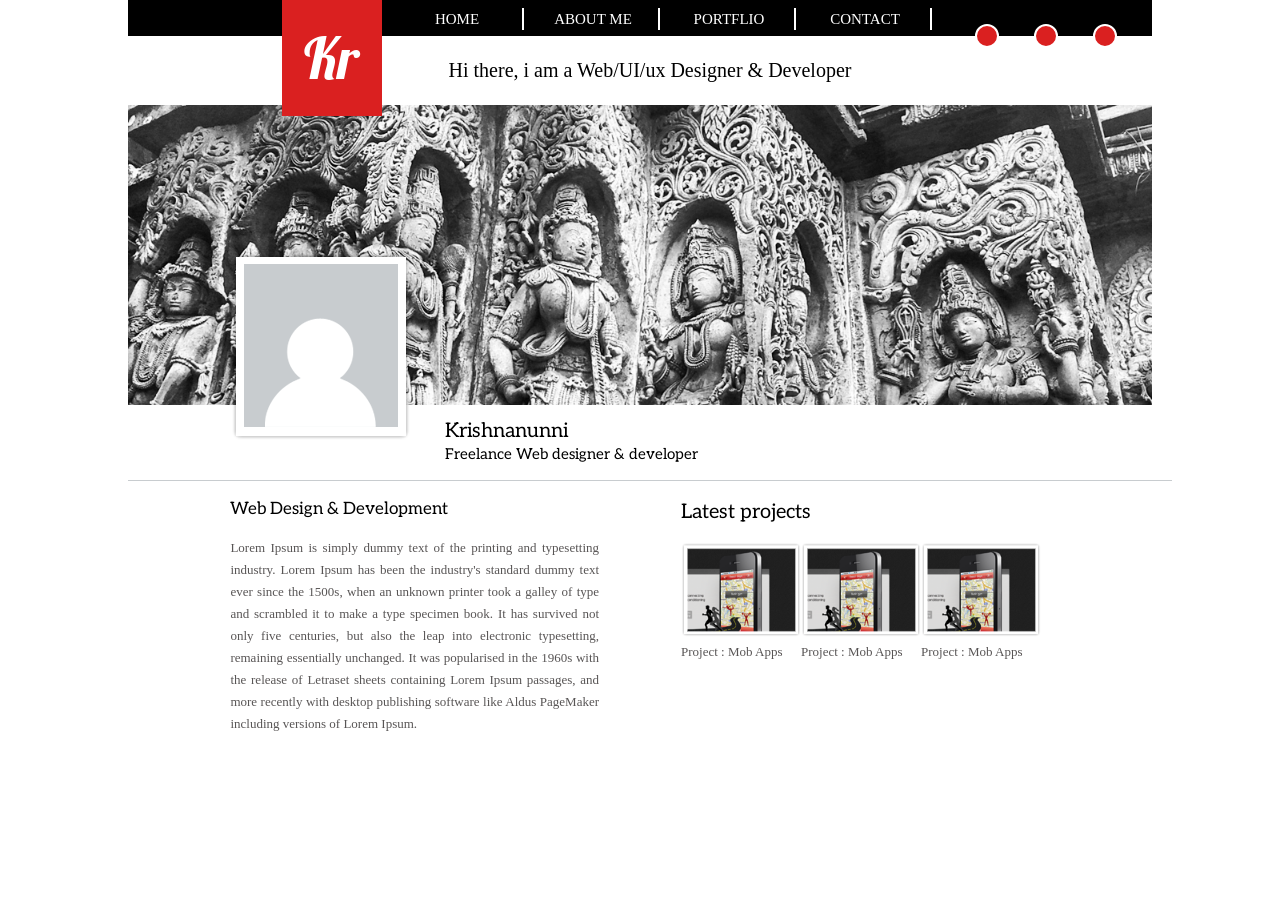
==== index.html @ 8aa26623 "version 1024px" ====
<!DOCTYPE html>
<html>
<head>
    <meta charset="utf-8" />
    <meta http-equiv="X-UA-Compatible" content="IE=edge">
    <title>Page Title</title>
    <meta name="viewport" content="width=device-width, initial-scale=1">
    <link rel="stylesheet" type="text/css" media="screen" href="css/normalize.css" />
    <link rel="stylesheet" type="text/css" media="screen" href="css/main.css" />
    
    <link href="https://fonts.googleapis.com/css?family=Lobster" rel="stylesheet">
    <link href="https://fonts.googleapis.com/css?family=Aleo" rel="stylesheet">
    <script src="main.js"></script>
</head>
<body>
    <div class="wrapper">
        <header>
            <div class="header-top">
                    <div class="logo"><H2>Kr</H2></div>
                    <nav>
                        <ul>
                            <li><a href="">Home</a></li>
                            <li><a href="">About me</a></li>
                            <li><a href="">Portflio</a></li>
                            <li><a href="">Contact</a></li>
                        </ul>
                    </nav>
                    <div class="contact-lincs">
                        <a href=""><div class="circle"></div></a>
                        <a href=""><div class="circle"></div></a>
                        <a href=""><div class="circle"></div></a>
                    </div>
            </div>
           
            <div class="logo-text">
                <h1>Hi there,  i am a Web/UI/ux Designer & Developer </h1>
            </div>
        </header>

        <div class="bg-image-div"> 
            <img src="imgs/Layer_13.png" alt="" class="bg-image">
        </div>

        <div class="person">
            <img src="imgs/photo.png" alt="">
            <h3>Krishnanunni <br>
                    <span> Freelance Web designer & developer</span></h3>
        </div>
        <main>
            <div class="left-box-text">
                <h3>Web Design & Development</h3>
                <p>Lorem Ipsum is simply dummy text of the printing and typesetting industry. 
                    Lorem Ipsum has been the industry's standard dummy text ever since the 1500s,
                    when an unknown printer took a galley of type and scrambled it to make a type
                    specimen book. It has survived not only five centuries,
                    but also the leap into electronic typesetting,
                    remaining essentially unchanged. It was popularised
                    in the 1960s with the release of Letraset sheets
                    containing Lorem Ipsum passages, and more recently
                    with desktop publishing software like Aldus PageMaker 
                    including versions of Lorem Ipsum.</p>
            </div>
            <div class="right-box">
                <h3>Latest projects</h3>
                <div class="photos">
                    <div>
                        <img src="imgs/iphone4.png" alt="">
                        <p>Project : Mob Apps</p>
                    </div>
                    <div>
                        <img src="imgs/iphone4.png" alt="">
                        <p>Project : Mob Apps</p>
                    </div>
                    <div>
                        <img src="imgs/iphone4.png" alt="">
                        <p>Project : Mob Apps</p>
                    </div>
                </div>
            </div>
        </main>
    </div>
</body>
</html>
---- css/main.css ----
.wrapper{
    max-width: 1024px;
    width: 100%;
    margin: 0 auto;
}

.header-top{
    display: flex;
    background: #000000;
    height: 36px;
    width: 100%;
    flex-wrap: wrap;
}
.logo{
    position: absolute;
    display: flex;
    justify-content: center;
    width: 100px;
    background: #da2020;
    margin-left: 12%;
    height: 116px;
}
.logo h2 {
    color: #ffffff;
    font-family: 'Lobster', cursive;
    font-size: 57px;
    font-weight: 400;
    line-height: 22px;
}
header nav{
    display: flex;
    margin-left: 25%;
}
header ul{
    padding: 8px;
    align-items: center;
    margin: 0;
}
header li {
    justify-content: center;
    width: 130px;
    display: inline-flex;
    
    
    border-right: 2px white solid;
    
}
header li a {
    text-align: center;
    text-decoration: none;
    color: #ffffff;
    font-family: "Helvetica Neue LT - Condensed";
    font-size: 15px;
    font-weight: 400;
    line-height: 22px;
    text-transform: uppercase;
        
}
header  .contact-lincs{
    position: relative;
    bottom: -12px;
    display: flex;
    align-items: flex-end;
    flex-grow: 1;
    justify-content: space-evenly;
    height: 36px;
}
.circle{
    border-radius: 12px;
    border: 2px white solid;
    width: 20px;
    height: 20px;
    background: #da2020;
}
.logo-text{
    width: 100%;
    display: flex;
    justify-content: center;
    padding: 10px;
}
.logo-text h1{
    color: #000000;
    font-family: "Perpetua Titling MT";
    font-size: 20px;
    font-weight: 300;
    line-height: 22px;
}
.bg-image{
    display: flex;
    background-image: url('imgs\Layer_13.png');
    background-size: cover; 
    width: 100%;
    
    
}
.bg-image-div{
    overflow: hidden;
    height: 300px;

}
.person{
    padding: 10px;
    width: 100%;
    position: relative;
    border-bottom: 1px #c8cccf solid;
}
.person img{
    left: 10%;
    position: absolute;
    bottom: 40px;
}
h3{
    color: #000000;
    font-family: 'Aleo', serif;
    font-size: 20px;
    font-weight: 400;
    line-height: 22px;
}
p{
    font-size: 13px;
    font-weight: 400;
    line-height: 22px;
    color: #585555;
}
.person  h3 {
    
    margin: 5px 0; 
    margin-left: 30%; 
    
}
.person h3 span{
    font-size: 15px;
}
main{
    display: flex;
    width: 80%;
    margin: 0 auto;
    justify-content: space-between;
}
.left-box-text{
    width: 45%;
}
.left-box-text h3{
    font-size: 17px;
}
.left-box-text p{
    text-align: justify;
    
}
.right-box{
    width: 45%;
}
.photos{
    display: flex;
    flex-wrap: wrap;
}
.photos img{
    width: 120px;
}
.photos p {
    margin-top: 0;
}
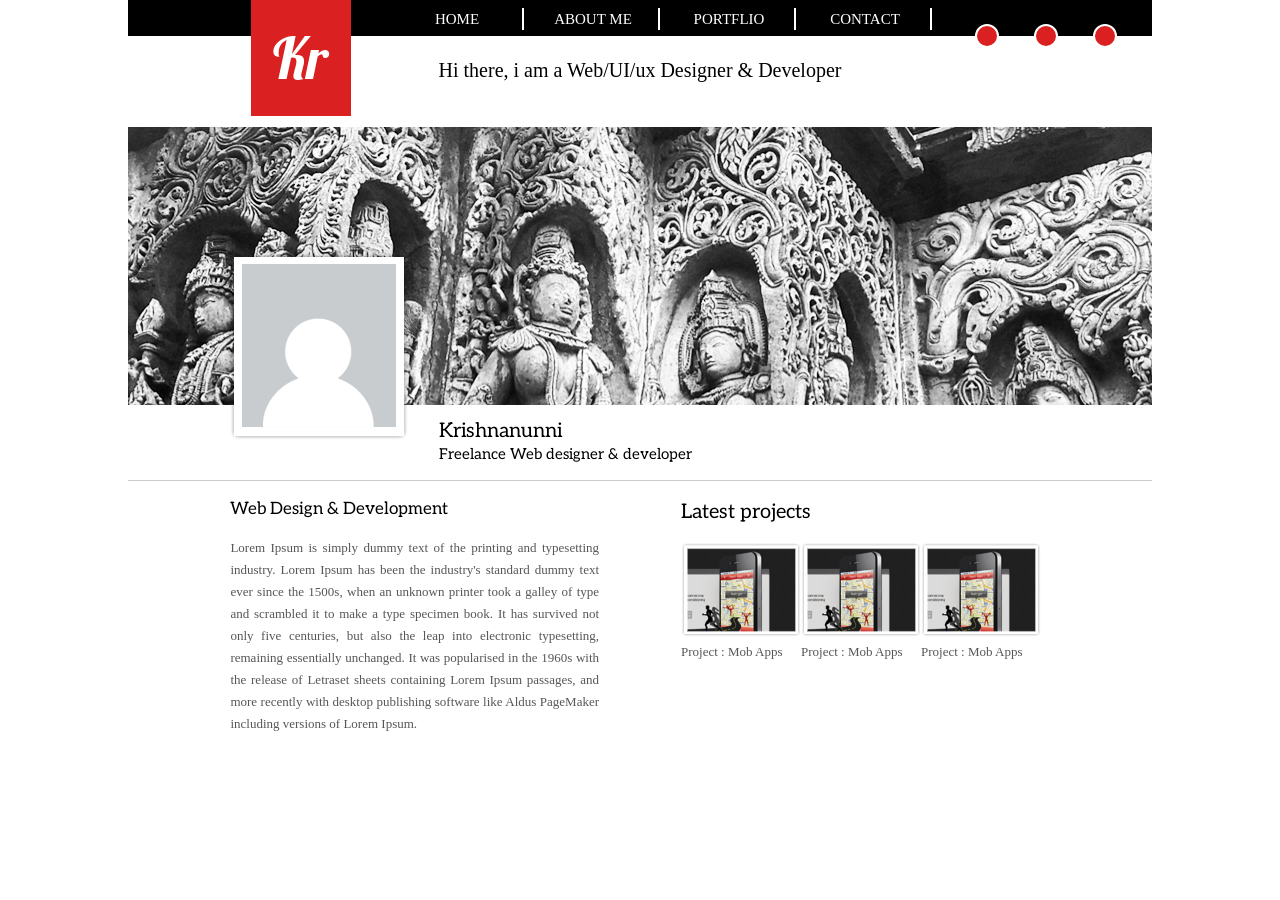
==== commit f278456f: "Убрал горизонтальный скрол" ====
--- a/index.html
+++ b/index.html
@@ -38,7 +38,7 @@
         </header>
 
         <div class="bg-image-div"> 
-            <img src="imgs/Layer_13.png" alt="" class="bg-image">
+           
         </div>
 
         <div class="person">
--- a/css/main.css
+++ b/css/main.css
@@ -2,6 +2,7 @@
     max-width: 1024px;
     width: 100%;
     margin: 0 auto;
+    position: relative;
 }
 
 .header-top{
@@ -73,7 +74,6 @@
     background: #da2020;
 }
 .logo-text{
-    width: 100%;
     display: flex;
     justify-content: center;
     padding: 10px;
@@ -96,11 +96,10 @@
 .bg-image-div{
     overflow: hidden;
     height: 300px;
-
+    background: url('../imgs/Layer_13.jpg') no-repeat fixed center;
 }
 .person{
     padding: 10px;
-    width: 100%;
     position: relative;
     border-bottom: 1px #c8cccf solid;
 }
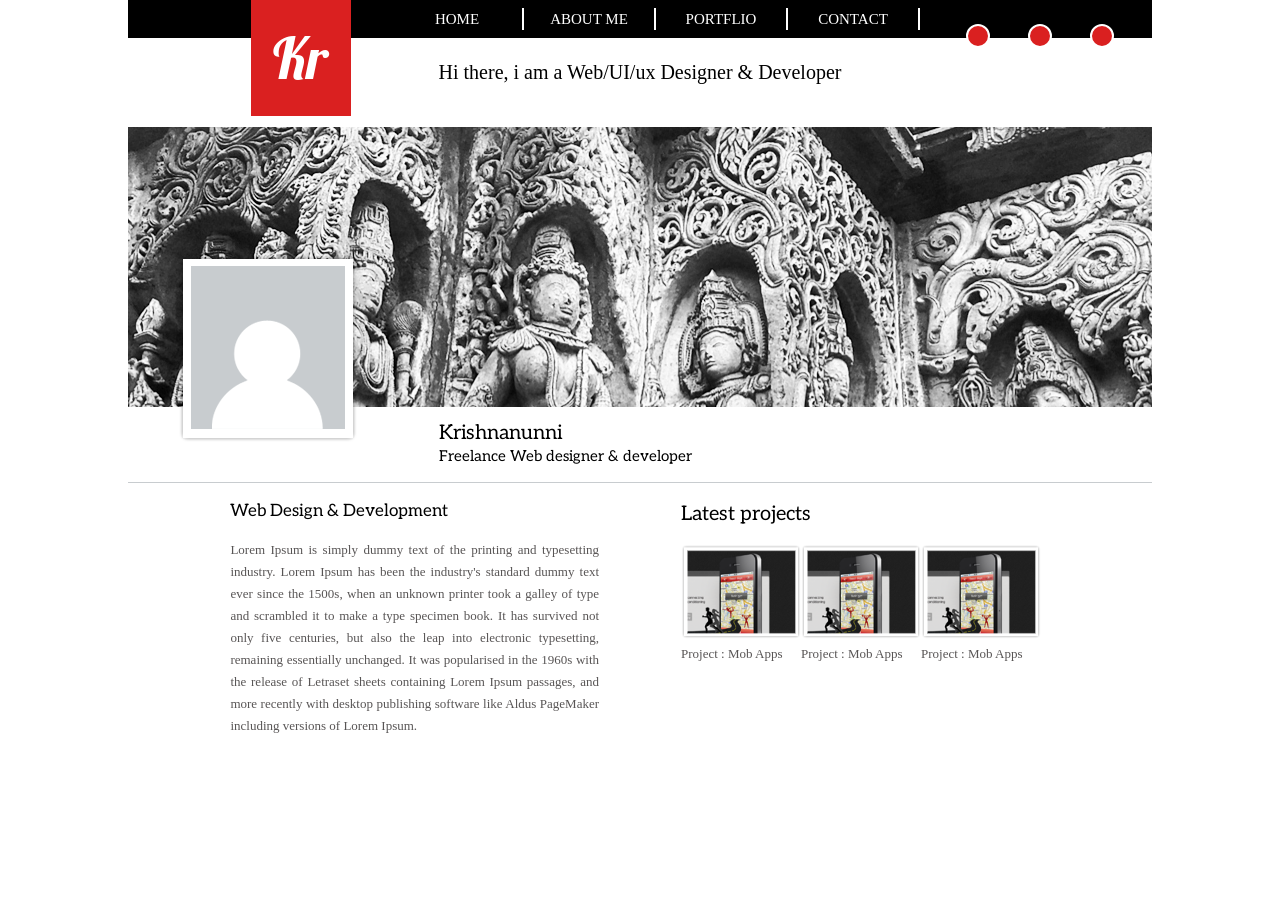
==== commit 861b633d: "small fix" ====
--- a/index.html
+++ b/index.html
@@ -5,12 +5,12 @@
     <meta http-equiv="X-UA-Compatible" content="IE=edge">
     <title>Page Title</title>
     <meta name="viewport" content="width=device-width, initial-scale=1">
-    <link rel="stylesheet" type="text/css" media="screen" href="css/normalize.css" />
-    <link rel="stylesheet" type="text/css" media="screen" href="css/main.css" />
+    <link rel="stylesheet" type="text/css" media="screen" href="app/css/normalize.css" />
+    <link rel="stylesheet" type="text/css" media="screen" href="app/css/main.css" />
     
     <link href="https://fonts.googleapis.com/css?family=Lobster" rel="stylesheet">
     <link href="https://fonts.googleapis.com/css?family=Aleo" rel="stylesheet">
-    <script src="main.js"></script>
+  
 </head>
 <body>
     <div class="wrapper">
@@ -64,15 +64,15 @@
                 <h3>Latest projects</h3>
                 <div class="photos">
                     <div>
-                        <img src="imgs/iphone4.png" alt="">
+                        <img src="app/imgs/iphone4.png" alt="">
                         <p>Project : Mob Apps</p>
                     </div>
                     <div>
-                        <img src="imgs/iphone4.png" alt="">
+                        <img src="app/imgs/iphone4.png" alt="">
                         <p>Project : Mob Apps</p>
                     </div>
                     <div>
-                        <img src="imgs/iphone4.png" alt="">
+                        <img src="app/imgs/iphone4.png" alt="">
                         <p>Project : Mob Apps</p>
                     </div>
                 </div>
--- a/app/css/main.css
+++ b/app/css/main.css
@@ -0,0 +1,175 @@
+.wrapper{
+    max-width: 1024px;
+    width: 100%;
+    margin: 0 auto;
+    position: relative;
+}
+
+.header-top{
+    display: flex;
+    background: #000000;
+    min-height: 36px;
+    width: 100%;
+    
+}
+.logo{
+    position: absolute;
+    display: flex;
+    justify-content: center;
+    width: 100px;
+    background: #da2020;
+    margin-left: 12%;
+    height: 116px;
+}
+.logo h2 {
+    color: #ffffff;
+    font-family: 'Lobster', cursive;
+    font-size: 57px;
+    font-weight: 400;
+    line-height: 22px;
+}
+header nav{
+    display: flex;
+    margin-left: 25%;
+}
+header ul{
+    padding: 8px;
+    align-items: center;
+    margin: 0;
+    flex-wrap: wrap;
+    display: flex;
+}
+header li {
+    justify-content: center;
+    width: 130px;
+    display: inline-flex;
+    flex-grow: 1;
+    
+    border-right: 2px white solid;
+    
+}
+header li a {
+    text-align: center;
+    text-decoration: none;
+    color: #ffffff;
+    font-family: "Helvetica Neue LT - Condensed";
+    font-size: 15px;
+    font-weight: 400;
+    line-height: 22px;
+    text-transform: uppercase;
+        
+}
+header  .contact-lincs{
+    position: relative;
+    bottom: -17px;
+    display: flex;
+    align-items: center;
+    flex-grow: 1;
+    justify-content: space-evenly;
+    min-height: 36px;
+}
+.circle{
+    border-radius: 12px;
+    border: 2px white solid;
+    width: 20px;
+    height: 20px;
+    background: #da2020;
+}
+.logo-text{
+    display: flex;
+    justify-content: center;
+    padding: 10px;
+}
+.logo-text h1{
+    color: #000000;
+    font-family: "Perpetua Titling MT";
+    font-size: 20px;
+    font-weight: 300;
+    line-height: 22px;
+}
+.bg-image{
+    display: flex;
+    background-image: url('imgs\Layer_13.png');
+    background-size: cover; 
+    width: 100%;
+    
+    
+}
+.bg-image-div{
+    overflow: hidden;
+    height: 300px;
+    background: url('../imgs/Layer_13.jpg') no-repeat fixed center;
+}
+.person{
+    padding: 10px;
+    position: relative;
+    border-bottom: 1px #c8cccf solid;
+}
+.person img{
+    left:5%;
+    position: absolute;
+    bottom: 40px;
+}
+h3{
+    color: #000000;
+    font-family: 'Aleo', serif;
+    font-size: 20px;
+    font-weight: 400;
+    line-height: 22px;
+}
+p{
+    font-size: 13px;
+    font-weight: 400;
+    line-height: 22px;
+    color: #585555;
+}
+.person  h3 {
+    
+    margin: 5px 0; 
+    margin-left: 30%; 
+    
+}
+.person h3 span{
+    font-size: 15px;
+}
+main{
+    display: flex;
+    width: 80%;
+    margin: 0 auto;
+    justify-content: space-between;
+}
+.left-box-text{
+    width: 45%;
+}
+.left-box-text h3{
+    font-size: 17px;
+}
+.left-box-text p{
+    text-align: justify;
+    
+}
+.right-box{
+    width: 45%;
+}
+.photos{
+    display: flex;
+    flex-wrap: wrap;
+}
+.photos img{
+    width: 120px;
+}
+.photos p {
+    margin-top: 0;
+}
+@media only screen and (max-width: 838px) {
+    header .contact-lincs {
+      flex-direction: column;
+    }
+    .contact-lincs a {
+        margin: 5px 0;
+    }
+
+    .person h3 {
+        margin-left: 36%;
+    }
+  }
